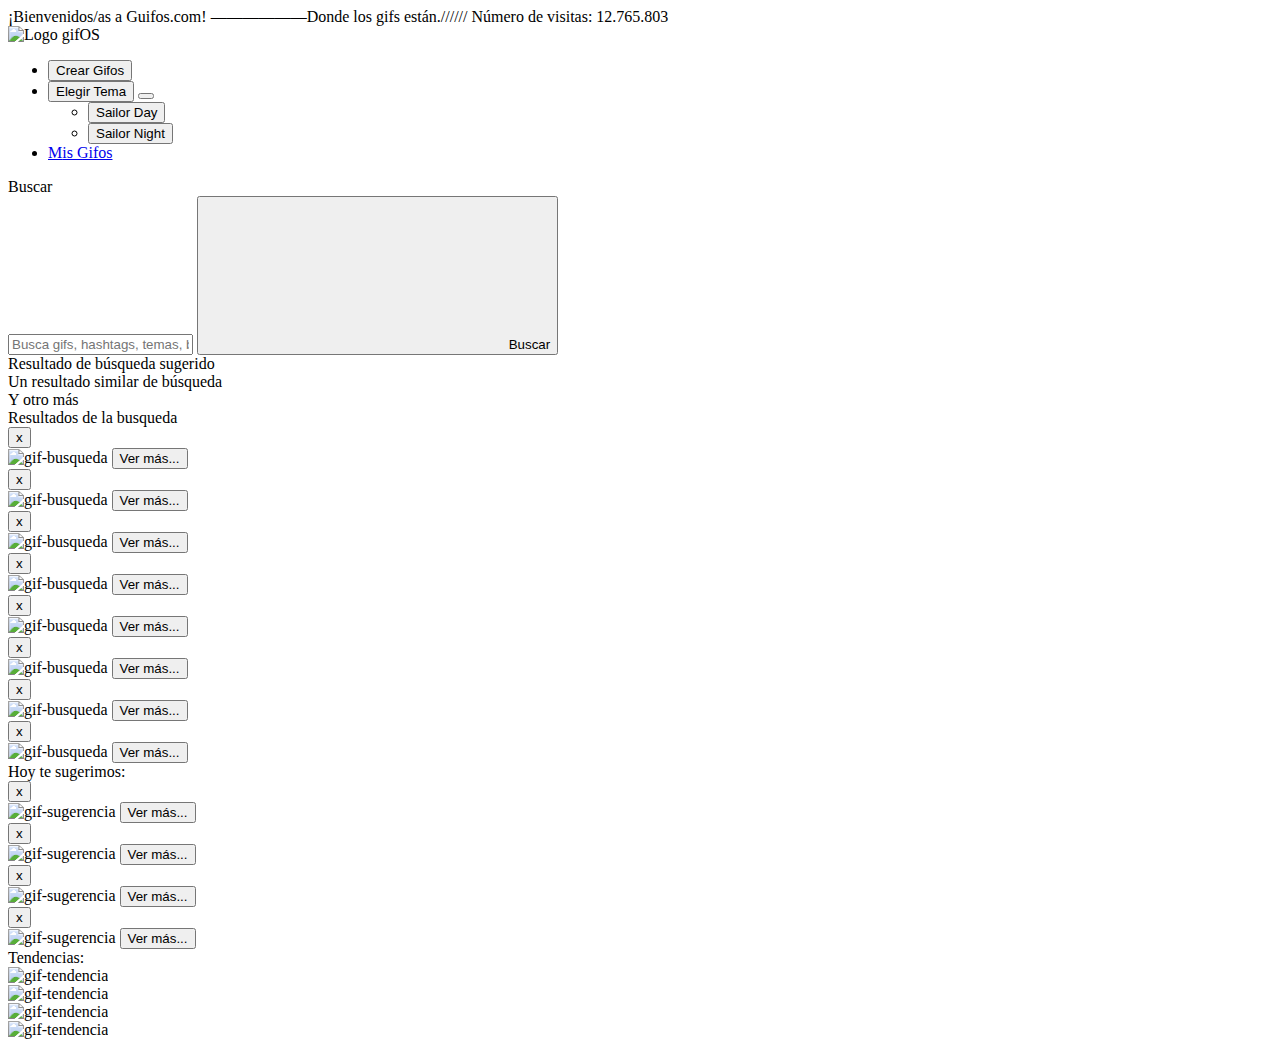
==== index.html @ fe3211c0 "Add files via upload" ====
<!DOCTYPE html>
<html lang="en">
  <head>
    <meta charset="UTF-8" />
    <meta name="viewport" content="width=device-width, initial-scale=1.0" />
    <meta http-equiv="X-UA-Compatible" content="ie=edge" />
    <link
      href="https://fonts.googleapis.com/css?family=Chakra+Petch&display=swap"
      rel="stylesheet"
    />
    <link rel="stylesheet" href="styles/style.css" />
    <link rel="stylesheet" href="#" id="nigth" />
    <script
      src="https://kit.fontawesome.com/da1ac6e322.js"
      crossorigin="anonymous"
    ></script>
    <script src="/index.js"></script>
    <title>GifOS</title>
  </head>
  <body onload="buscarTend(); sugIniciador(); comprobarTema()">
    <header class="fondo">
      <div>
        ¡Bienvenidos/as a Guifos.com! ——————Donde los gifs están.////// Número
        de visitas: 12.765.803
      </div>
      <nav class="fondo">
        <img
          src="./assets/gifOF_logo.png"
          alt="Logo gifOS"
          id="logo-gif"
          onclick="redirIndex()"
        />
        <ul class="menu">
          <li>
            <button class="button-nav" onclick="redirCrear()">
              Crear Gifos
            </button>
          </li>
          <li class="desplegar-submenu">
            <button class="button-nav elegir-tema" id="elegirTema">
              Elegir Tema
            </button>

            <button class="btn-desplegable button-nav elegir-tema">
              <i class="fas fa-caret-down"></i>
            </button>
            <ul class="submenu">
              <li><button onclick="sailorDay()">Sailor Day</button></li>
              <li><button onclick="sailorNight()">Sailor Night</button></li>
            </ul>
          </li>
          <li>
            <a href="misGifOS.html#misgifos"><u>M</u>is Gifos</a>
          </li>
        </ul>
      </nav>
    </header>
    <section id="busqueda">
      <div class="cabecera-busqueda">
        <span>Buscar </span>
      </div>
      <input
        type="text"
        name="busquedagif"
        id="busqueda-gif"
        placeholder="Busca gifs, hashtags, temas, busca lo que quieras…"
        oninput="cambiarBuscar()"
      />
      <button onclick="buscarClick()" id="btn-buscar" class="btn-busc">
        <canvas class="text-btn-busc"></canvas>
        Buscar
      </button>
      <div class="op-busq">
        <div class="item-op-busq" onclick="similarIniciador()">
          Resultado de búsqueda sugerido
        </div>
        <div class="item-op-busq" onclick="similarIniciador()">
          Un resultado similar de búsqueda
        </div>
        <div class="item-op-busq" onclick="similarIniciador()">Y otro más</div>
      </div>
    </section>

    <section id="seccion-busqueda">
      <div class="titulo-seccion" id="titulo-seccion-busqueda">
        Resultados de la busqueda
      </div>
      <div class="contenedor-grid">
        <div class="contenedor-gif">
          <div class="header-gif">
            <span class="titulo-busqueda"> </span>
            <button class="btn-cancelar">x</button>
          </div>
          <div class="contenedor-btn">
            <img src="#" alt="gif-busqueda" class="gif-busqueda" />
            <button onclick="verMas(this)">Ver más...</button>
          </div>
        </div>

        <div class="contenedor-gif">
          <div class="header-gif">
            <span class="titulo-busqueda"> </span>
            <button class="btn-cancelar">x</button>
          </div>
          <div class="contenedor-btn">
            <img src="#" alt="gif-busqueda" class="gif-busqueda" />
            <button onclick="verMas(this)">Ver más...</button>
          </div>
        </div>

        <div class="contenedor-gif">
          <div class="header-gif">
            <span class="titulo-busqueda"> </span>
            <button class="btn-cancelar">x</button>
          </div>
          <div class="contenedor-btn">
            <img src="#" alt="gif-busqueda" class="gif-busqueda" />
            <button onclick="verMas(this)">Ver más...</button>
          </div>
        </div>

        <div class="contenedor-gif">
          <div class="header-gif">
            <span class="titulo-busqueda"> </span>
            <button class="btn-cancelar">x</button>
          </div>
          <div class="contenedor-btn">
            <img src="#" alt="gif-busqueda" class="gif-busqueda" />
            <button onclick="verMas(this)">Ver más...</button>
          </div>
        </div>

        <div class="contenedor-gif">
          <div class="header-gif">
            <span class="titulo-busqueda"> </span>
            <button class="btn-cancelar">x</button>
          </div>
          <div class="contenedor-btn">
            <img src="#" alt="gif-busqueda" class="gif-busqueda" />
            <button onclick="verMas(this)">Ver más...</button>
          </div>
        </div>

        <div class="contenedor-gif">
          <div class="header-gif">
            <span class="titulo-busqueda"> </span>
            <button class="btn-cancelar">x</button>
          </div>
          <div class="contenedor-btn">
            <img src="#" alt="gif-busqueda" class="gif-busqueda" />
            <button onclick="verMas(this)">Ver más...</button>
          </div>
        </div>

        <div class="contenedor-gif">
          <div class="header-gif">
            <span class="titulo-busqueda"> </span>
            <button class="btn-cancelar">x</button>
          </div>
          <div class="contenedor-btn">
            <img src="#" alt="gif-busqueda" class="gif-busqueda" />
            <button onclick="verMas(this)">Ver más...</button>
          </div>
        </div>

        <div class="contenedor-gif">
          <div class="header-gif">
            <span class="titulo-busqueda"> </span>
            <button class="btn-cancelar">x</button>
          </div>
          <div class="contenedor-btn">
            <img src="#" alt="gif-busqueda" class="gif-busqueda" />
            <button onclick="verMas(this)">Ver más...</button>
          </div>
        </div>
      </div>
    </section>

    <section id="sugerencias">
      <div class="titulo-seccion">Hoy te sugerimos:</div>
      <div class="contenedor-grid">
        <div class="contenedor-gif">
          <div class="header-gif">
            <span class="titulo-sugerencia"> </span>
            <button class="btn-cancelar">x</button>
          </div>
          <div class="contenedor-btn">
            <img src="#" alt="gif-sugerencia" class="gif-sugerencia" />
            <button onclick="verMas(this)">Ver más...</button>
          </div>
        </div>

        <div class="contenedor-gif">
          <div class="header-gif">
            <span class="titulo-sugerencia"> </span>
            <button class="btn-cancelar">x</button>
          </div>
          <div class="contenedor-btn">
            <img src="#" alt="gif-sugerencia" class="gif-sugerencia" />
            <button onclick="verMas(this)">Ver más...</button>
          </div>
        </div>

        <div class="contenedor-gif">
          <div class="header-gif">
            <span class="titulo-sugerencia"> </span>
            <button class="btn-cancelar">x</button>
          </div>
          <div class="contenedor-btn">
            <img src="#" alt="gif-sugerencia" class="gif-sugerencia" />
            <button onclick="verMas(this)">Ver más...</button>
          </div>
        </div>

        <div class="contenedor-gif">
          <div class="header-gif">
            <span class="titulo-sugerencia"> </span>
            <button class="btn-cancelar">x</button>
          </div>
          <div class="contenedor-btn">
            <img src="#" alt="gif-sugerencia" class="gif-sugerencia" />
            <button onclick="verMas(this)">Ver más...</button>
          </div>
        </div>
      </div>
    </section>

    <section id="tendencias">
      <div class="titulo-seccion">Tendencias:</div>
      <div class="contenedor-grid">
        <div class="contenedor-tendencia">
          <img src="#" alt="gif-tendencia" class="gif-tendencia" />
          <div class="titulo-tendencia"></div>
        </div>

        <div class="contenedor-tendencia">
          <img src="#" alt="gif-tendencia" class="gif-tendencia" />
          <div class="titulo-tendencia"></div>
        </div>

        <div class="contenedor-tendencia">
          <img src="#" alt="gif-tendencia" class="gif-tendencia" />
          <div class="titulo-tendencia"></div>
        </div>

        <div class="contenedor-tendencia">
          <img src="#" alt="gif-tendencia" class="gif-tendencia" />
          <div class="titulo-tendencia"></div>
        </div>
      </div>
    </section>
  </body>
</html>
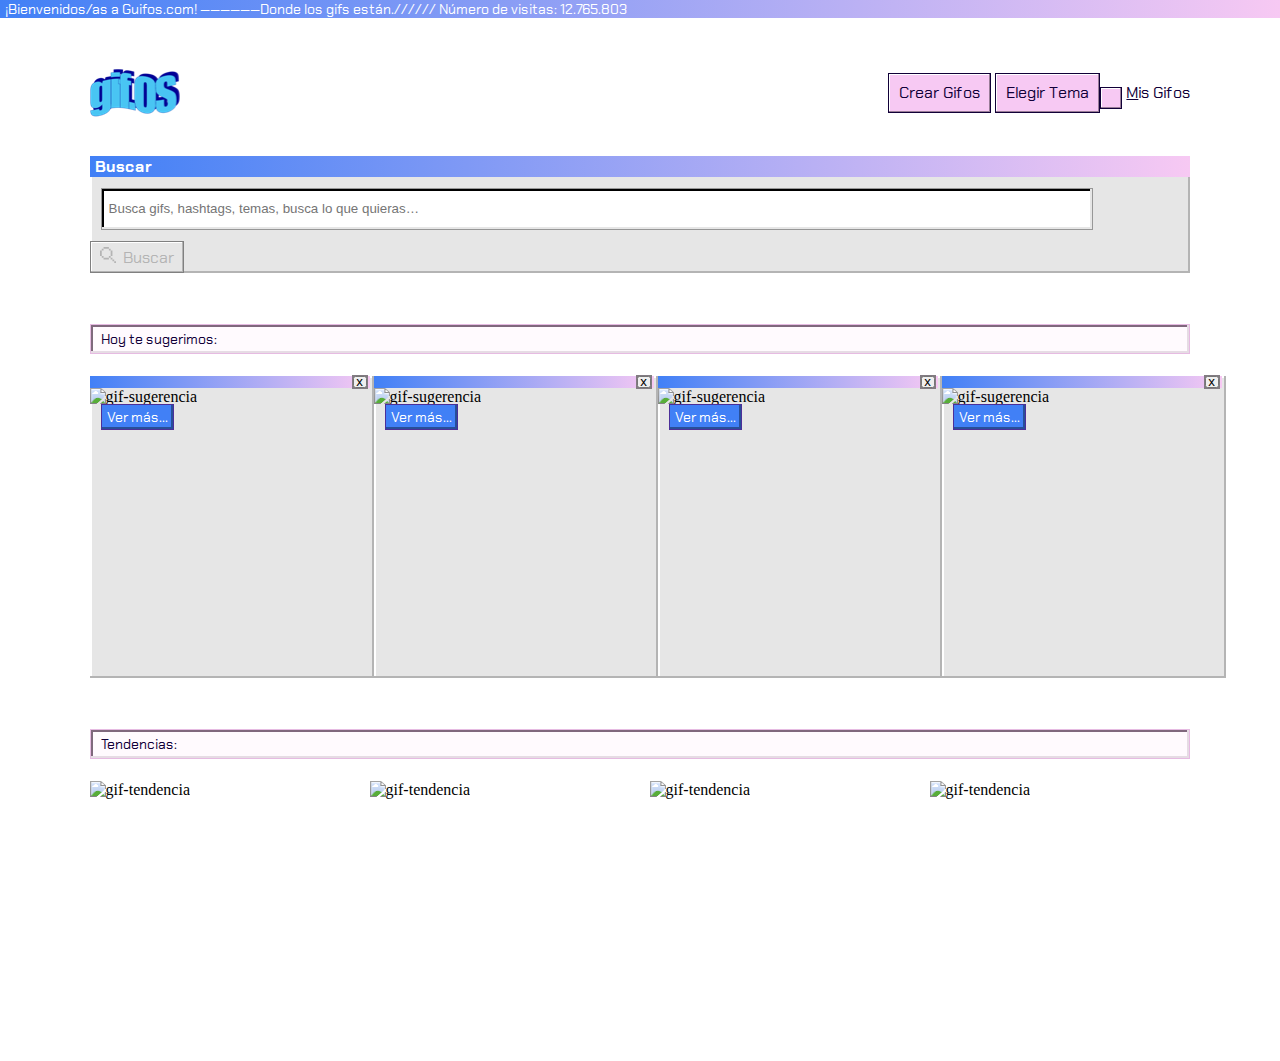
==== commit 27d3e103: "Update index.html" ====
--- a/index.html
+++ b/index.html
@@ -8,13 +8,13 @@
       href="https://fonts.googleapis.com/css?family=Chakra+Petch&display=swap"
       rel="stylesheet"
     />
-    <link rel="stylesheet" href="styles/style.css" />
+    <link rel="stylesheet" href="./styles/style.css" />
     <link rel="stylesheet" href="#" id="nigth" />
     <script
       src="https://kit.fontawesome.com/da1ac6e322.js"
       crossorigin="anonymous"
     ></script>
-    <script src="/index.js"></script>
+    <script src="./index.js"></script>
     <title>GifOS</title>
   </head>
   <body onload="buscarTend(); sugIniciador(); comprobarTema()">
--- a/styles/style.css
+++ b/styles/style.css
@@ -0,0 +1,394 @@
+* {
+  margin: 0;
+  padding: 0;
+}
+
+a {
+  text-decoration: none;
+  color: black;
+}
+
+header div {
+  text-indent: 5px;
+  background-image: -webkit-gradient(linear, right top, left top, from(#f7c9f3), to(#4180f6));
+  background-image: linear-gradient(270deg, #f7c9f3 0%, #4180f6 100%);
+  -webkit-box-shadow: 0 1px 0 0;
+          box-shadow: 0 1px 0 0;
+  font-family: "Chakra Petch";
+  font-size: 14px;
+  color: #ffffff;
+  letter-spacing: 0;
+}
+
+header nav {
+  display: -webkit-box;
+  display: -ms-flexbox;
+  display: flex;
+  margin-top: 4%;
+  margin-left: 7%;
+  margin-right: 7%;
+  -webkit-box-pack: end;
+      -ms-flex-pack: end;
+          justify-content: flex-end;
+  -webkit-box-align: center;
+      -ms-flex-align: center;
+          align-items: center;
+  gap: 25px;
+}
+
+header nav ul {
+  list-style: none;
+}
+
+header nav img {
+  margin-right: auto;
+}
+
+header nav .button-nav {
+  background: #f7c9f3;
+  border: 1px solid #110038;
+  -webkit-box-shadow: inset -1px -1px 0 0 #997d97, inset 1px 1px 0 0 #ffffff;
+          box-shadow: inset -1px -1px 0 0 #997d97, inset 1px 1px 0 0 #ffffff;
+  font-family: "Chakra Petch";
+  font-size: 16px;
+  color: #110038;
+  letter-spacing: 0;
+  text-align: center;
+  line-height: 18px;
+  padding: 10px;
+}
+
+header nav .button-nav:hover {
+  background: #e6bbe2 100%;
+}
+
+header nav a {
+  font-family: "Chakra Petch";
+  font-size: 16px;
+  color: #110038;
+  letter-spacing: 0;
+  line-height: 18px;
+}
+
+#elegirTema {
+  margin-right: -3px;
+}
+
+.menu > li {
+  display: inline-block;
+}
+
+.submenu {
+  position: absolute;
+  background: #e6e6e6;
+  -webkit-box-shadow: inset -2px -2px 0 0 #b4b4b4, inset 2px 2px 0 0 #ffffff;
+          box-shadow: inset -2px -2px 0 0 #b4b4b4, inset 2px 2px 0 0 #ffffff;
+  padding-right: 10px;
+  padding-bottom: 5px;
+  display: none;
+}
+
+.submenu > li button {
+  background: #f0f0f0;
+  border: 1px solid #808080;
+  -webkit-box-shadow: inset -1px -1px 0 0 #b4b4b4, inset 1px 1px 0 0 #ffffff;
+          box-shadow: inset -1px -1px 0 0 #b4b4b4, inset 1px 1px 0 0 #ffffff;
+  font-family: "Chakra Petch";
+  font-size: 16px;
+  color: #110038;
+  letter-spacing: 0;
+  line-height: 22px;
+  margin-left: 10px;
+  margin-top: 6px;
+  margin-bottom: 6px;
+  width: 115px;
+  height: 35px;
+}
+
+.btn-desplegable {
+  margin-left: -1px;
+}
+
+.desplegar-submenu:hover .submenu {
+  display: block;
+}
+
+#busqueda {
+  margin-top: 3%;
+  margin-left: 7%;
+  margin-right: 7%;
+  background: #e6e6e6;
+  -webkit-box-shadow: inset -2px -2px 0 0 #b4b4b4, inset 2px 2px 0 0 #ffffff;
+          box-shadow: inset -2px -2px 0 0 #b4b4b4, inset 2px 2px 0 0 #ffffff;
+}
+
+#busqueda div span {
+  margin-left: 0.5%;
+}
+
+#busqueda input {
+  margin-top: 1%;
+  margin-bottom: 1%;
+  background: #ffffff;
+  border: 1px solid #979797;
+  -webkit-box-shadow: inset -2px -2px 0 0 #e6e6e6, inset 2px 2px 0 0 #000000;
+          box-shadow: inset -2px -2px 0 0 #e6e6e6, inset 2px 2px 0 0 #000000;
+  width: 90%;
+  height: 40px;
+  margin-left: 1%;
+  text-indent: 7px;
+}
+
+.cabecera-busqueda {
+  background-image: -webkit-gradient(linear, right top, left top, from(#f7c9f3), to(#4180f6));
+  background-image: linear-gradient(270deg, #f7c9f3 0%, #4180f6 100%);
+  font-family: "Chakra Petch";
+  font-weight: bold;
+  font-size: 16px;
+  color: #ffffff;
+  letter-spacing: 0;
+}
+
+#seccion-busqueda {
+  margin-top: 4%;
+  margin-left: 7%;
+  margin-right: 7%;
+  display: none;
+}
+
+#sugerencias {
+  margin-top: 4%;
+  margin-left: 7%;
+  margin-right: 7%;
+}
+
+.grilla-gif {
+  display: -webkit-box;
+  display: -ms-flexbox;
+  display: flex;
+  -webkit-box-orient: horizontal;
+  -webkit-box-direction: normal;
+      -ms-flex-direction: row;
+          flex-direction: row;
+  -ms-flex-wrap: wrap;
+      flex-wrap: wrap;
+  gap: 8px;
+}
+
+.btn-cancelar {
+  width: 14px;
+  line-height: 8px;
+  -webkit-box-sizing: border-box;
+          box-sizing: border-box;
+  margin-left: auto;
+  margin-right: 3px;
+  -webkit-box-shadow: 0px 0px 0px 1px #827b82;
+  box-shadow: 0px 0px 0px 1px #827b82;
+}
+
+.header-gif {
+  display: -webkit-box;
+  display: -ms-flexbox;
+  display: flex;
+  height: auto;
+  -webkit-box-orient: horizontal;
+  -webkit-box-direction: normal;
+      -ms-flex-direction: row;
+          flex-direction: row;
+  -webkit-box-align: center;
+      -ms-flex-align: center;
+          align-items: center;
+  -webkit-box-pack: start;
+      -ms-flex-pack: start;
+          justify-content: flex-start;
+  text-indent: 10px;
+  background-image: -webkit-gradient(linear, right top, left top, from(#f7c9f3), to(#4180f6));
+  background-image: linear-gradient(270deg, #f7c9f3 0%, #4180f6 100%);
+  width: 280px;
+}
+
+.contenedor-gif {
+  background: #e6e6e6;
+  -webkit-box-shadow: inset -2px -2px 0 0 #b4b4b4, inset 2px 2px 0 0 #ffffff;
+          box-shadow: inset -2px -2px 0 0 #b4b4b4, inset 2px 2px 0 0 #ffffff;
+  width: 284px;
+  height: 302px;
+}
+
+.contenedor-btn {
+  position: relative;
+  width: 280px;
+}
+
+/* Make the image responsive */
+.contenedor-btn img {
+  width: 280px;
+  height: 280px;
+}
+
+/* Style the button and place it in the middle of the container/image */
+.contenedor-btn button {
+  position: absolute;
+  top: 88%;
+  right: 70%;
+  padding: 3px 5px;
+  background: #4180f6;
+  border: 1px solid #4c2f99;
+  -webkit-box-shadow: inset -2px -2px 0 0 #284f99, inset 0px 0px 0 0 #ffffff;
+          box-shadow: inset -2px -2px 0 0 #284f99, inset 0px 0px 0 0 #ffffff;
+  font-family: "Chakra Petch";
+  font-size: 14px;
+  color: #ffffff;
+  letter-spacing: 0;
+  text-align: center;
+  line-height: 18px;
+}
+
+.gif-sugerencia {
+  width: 280px;
+  height: 280px;
+}
+
+.gif-busqueda {
+  width: 280px;
+  height: 280px;
+}
+
+.titulo-seccion {
+  font-family: "Chakra Petch";
+  font-size: 14px;
+  color: #110038;
+  letter-spacing: 0;
+  background: #fffafe;
+  border: 1px solid #e6bbe2;
+  -webkit-box-shadow: inset -2px -2px 0 0 #e6dce4, inset 2px 2px 0 0 #80687d;
+          box-shadow: inset -2px -2px 0 0 #e6dce4, inset 2px 2px 0 0 #80687d;
+  padding-top: 5px;
+  padding-bottom: 5px;
+  text-indent: 10px;
+  margin-bottom: 2%;
+}
+
+#tendencias {
+  margin-top: 4%;
+  margin-left: 7%;
+  margin-right: 7%;
+}
+
+.gif-tendencia {
+  height: 280px;
+  width: 280px;
+}
+
+.contenedor-tendencia {
+  position: relative;
+  height: 280px;
+  width: 280px;
+}
+
+.contenedor-tendencia div {
+  background-image: -webkit-gradient(linear, right top, left top, from(#f7c9f3), to(#4180f6));
+  background-image: linear-gradient(270deg, #f7c9f3 0%, #4180f6 100%);
+  position: absolute;
+  bottom: 0%;
+  left: 0.3%;
+  width: 100%;
+  display: none;
+  color: white;
+}
+
+.gif-tendencia:hover {
+  border: 1px solid #110038;
+}
+
+.contenedor-tendencia:hover div {
+  display: block;
+}
+
+.contenedor-grid {
+  display: -ms-grid;
+  display: grid;
+  -ms-grid-columns: auto auto auto auto;
+      grid-template-columns: auto auto auto auto;
+  -webkit-box-pack: justify;
+      -ms-flex-pack: justify;
+          justify-content: space-between;
+  row-gap: 10px;
+}
+
+.btn-busc {
+  font-family: "Chakra Petch";
+  font-size: 16px;
+  color: #b4b4b4;
+  letter-spacing: 0;
+  line-height: 18px;
+  background: #e6e6e6;
+  border: 1px solid #808080;
+  -webkit-box-shadow: inset -1px -1px 0 0 #b4b4b4, inset 1px 1px 0 0 #ffffff;
+          box-shadow: inset -1px -1px 0 0 #b4b4b4, inset 1px 1px 0 0 #ffffff;
+  display: inline-block;
+  padding-left: 9px;
+  padding-right: 9px;
+  padding-top: 5px;
+  padding-bottom: 5px;
+}
+
+.btn-activo {
+  background: #f7c9f3;
+  border: 1px solid #110038;
+  -webkit-box-shadow: inset -1px -1px 0 0 #997d97, inset 1px 1px 0 0 #ffffff;
+          box-shadow: inset -1px -1px 0 0 #997d97, inset 1px 1px 0 0 #ffffff;
+  font-family: "Chakra Petch";
+  font-size: 16px;
+  color: #110038;
+  letter-spacing: 0;
+  line-height: 18px;
+}
+
+#busqueda .text-btn-busc {
+  background-image: url(/assets/lupa_inactive.svg);
+  width: 16px;
+  height: 16px;
+  display: inline-block;
+  margin-right: 3px;
+}
+
+#busqueda .text-btn-busc-activo {
+  background-image: url(/assets/lupa.svg);
+  width: 16px;
+  height: 16px;
+  display: inline-block;
+  margin-right: 3px;
+}
+
+.op-busq {
+  display: none;
+  padding-top: 17px;
+  padding-bottom: 4px;
+  background: #e6e6e6;
+  -webkit-box-shadow: inset -2px -2px 0 0 #8f8f8f, inset 2px 2px 0 0 #ffffff;
+          box-shadow: inset -2px -2px 0 0 #8f8f8f, inset 2px 2px 0 0 #ffffff;
+}
+
+.item-op-busq {
+  background: #cccccc;
+  opacity: 0.6;
+  border: 1px solid #808080;
+  -webkit-box-shadow: inset -1px -1px 0 0 #b4b4b4, inset 1px 1px 0 0 #ffffff;
+          box-shadow: inset -1px -1px 0 0 #b4b4b4, inset 1px 1px 0 0 #ffffff;
+  border: 1px solid #110038;
+  margin-bottom: 13px;
+  width: 90%;
+  margin-left: 1%;
+  font-family: "Chakra Petch";
+  font-size: 14px;
+  color: #110038;
+  letter-spacing: 0;
+  line-height: 22px;
+  text-indent: 7px;
+}
+
+.item-op-busq:hover {
+  opacity: 1;
+}
+/*# sourceMappingURL=style.css.map */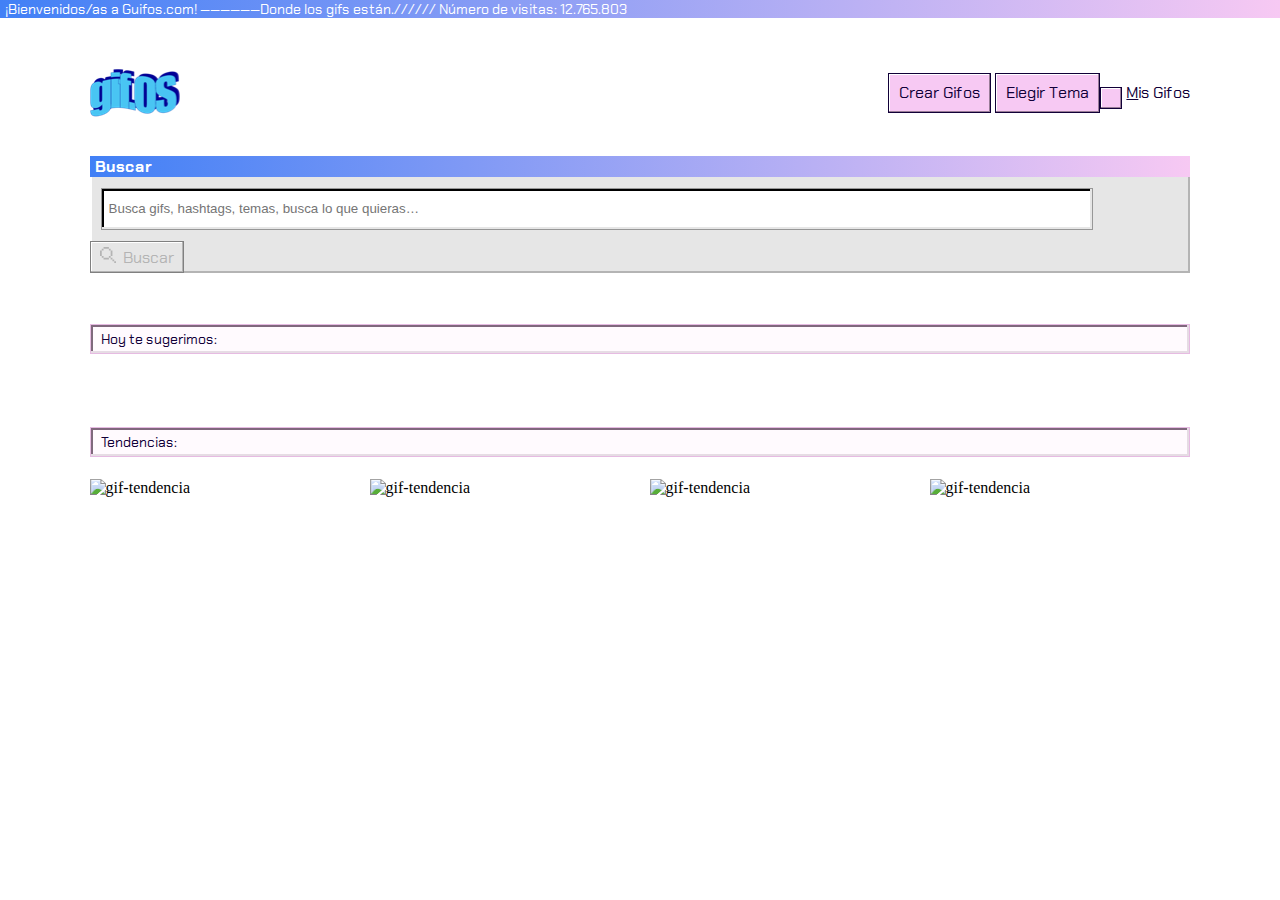
==== commit 44e54d9f: "Add files via upload" ====
--- a/index.html
+++ b/index.html
@@ -14,7 +14,7 @@
       src="https://kit.fontawesome.com/da1ac6e322.js"
       crossorigin="anonymous"
     ></script>
-    <script src="./index.js"></script>
+    <script src="index.js"></script>
     <title>GifOS</title>
   </head>
   <body onload="buscarTend(); sugIniciador(); comprobarTema()">
@@ -85,144 +85,12 @@
       <div class="titulo-seccion" id="titulo-seccion-busqueda">
         Resultados de la busqueda
       </div>
-      <div class="contenedor-grid">
-        <div class="contenedor-gif">
-          <div class="header-gif">
-            <span class="titulo-busqueda"> </span>
-            <button class="btn-cancelar">x</button>
-          </div>
-          <div class="contenedor-btn">
-            <img src="#" alt="gif-busqueda" class="gif-busqueda" />
-            <button onclick="verMas(this)">Ver más...</button>
-          </div>
-        </div>
-
-        <div class="contenedor-gif">
-          <div class="header-gif">
-            <span class="titulo-busqueda"> </span>
-            <button class="btn-cancelar">x</button>
-          </div>
-          <div class="contenedor-btn">
-            <img src="#" alt="gif-busqueda" class="gif-busqueda" />
-            <button onclick="verMas(this)">Ver más...</button>
-          </div>
-        </div>
-
-        <div class="contenedor-gif">
-          <div class="header-gif">
-            <span class="titulo-busqueda"> </span>
-            <button class="btn-cancelar">x</button>
-          </div>
-          <div class="contenedor-btn">
-            <img src="#" alt="gif-busqueda" class="gif-busqueda" />
-            <button onclick="verMas(this)">Ver más...</button>
-          </div>
-        </div>
-
-        <div class="contenedor-gif">
-          <div class="header-gif">
-            <span class="titulo-busqueda"> </span>
-            <button class="btn-cancelar">x</button>
-          </div>
-          <div class="contenedor-btn">
-            <img src="#" alt="gif-busqueda" class="gif-busqueda" />
-            <button onclick="verMas(this)">Ver más...</button>
-          </div>
-        </div>
-
-        <div class="contenedor-gif">
-          <div class="header-gif">
-            <span class="titulo-busqueda"> </span>
-            <button class="btn-cancelar">x</button>
-          </div>
-          <div class="contenedor-btn">
-            <img src="#" alt="gif-busqueda" class="gif-busqueda" />
-            <button onclick="verMas(this)">Ver más...</button>
-          </div>
-        </div>
-
-        <div class="contenedor-gif">
-          <div class="header-gif">
-            <span class="titulo-busqueda"> </span>
-            <button class="btn-cancelar">x</button>
-          </div>
-          <div class="contenedor-btn">
-            <img src="#" alt="gif-busqueda" class="gif-busqueda" />
-            <button onclick="verMas(this)">Ver más...</button>
-          </div>
-        </div>
-
-        <div class="contenedor-gif">
-          <div class="header-gif">
-            <span class="titulo-busqueda"> </span>
-            <button class="btn-cancelar">x</button>
-          </div>
-          <div class="contenedor-btn">
-            <img src="#" alt="gif-busqueda" class="gif-busqueda" />
-            <button onclick="verMas(this)">Ver más...</button>
-          </div>
-        </div>
-
-        <div class="contenedor-gif">
-          <div class="header-gif">
-            <span class="titulo-busqueda"> </span>
-            <button class="btn-cancelar">x</button>
-          </div>
-          <div class="contenedor-btn">
-            <img src="#" alt="gif-busqueda" class="gif-busqueda" />
-            <button onclick="verMas(this)">Ver más...</button>
-          </div>
-        </div>
-      </div>
+      <div class="contenedor-grid" id="contenedor-grid-busq"></div>
     </section>
 
     <section id="sugerencias">
       <div class="titulo-seccion">Hoy te sugerimos:</div>
-      <div class="contenedor-grid">
-        <div class="contenedor-gif">
-          <div class="header-gif">
-            <span class="titulo-sugerencia"> </span>
-            <button class="btn-cancelar">x</button>
-          </div>
-          <div class="contenedor-btn">
-            <img src="#" alt="gif-sugerencia" class="gif-sugerencia" />
-            <button onclick="verMas(this)">Ver más...</button>
-          </div>
-        </div>
-
-        <div class="contenedor-gif">
-          <div class="header-gif">
-            <span class="titulo-sugerencia"> </span>
-            <button class="btn-cancelar">x</button>
-          </div>
-          <div class="contenedor-btn">
-            <img src="#" alt="gif-sugerencia" class="gif-sugerencia" />
-            <button onclick="verMas(this)">Ver más...</button>
-          </div>
-        </div>
-
-        <div class="contenedor-gif">
-          <div class="header-gif">
-            <span class="titulo-sugerencia"> </span>
-            <button class="btn-cancelar">x</button>
-          </div>
-          <div class="contenedor-btn">
-            <img src="#" alt="gif-sugerencia" class="gif-sugerencia" />
-            <button onclick="verMas(this)">Ver más...</button>
-          </div>
-        </div>
-
-        <div class="contenedor-gif">
-          <div class="header-gif">
-            <span class="titulo-sugerencia"> </span>
-            <button class="btn-cancelar">x</button>
-          </div>
-          <div class="contenedor-btn">
-            <img src="#" alt="gif-sugerencia" class="gif-sugerencia" />
-            <button onclick="verMas(this)">Ver más...</button>
-          </div>
-        </div>
-      </div>
+      <div class="contenedor-grid" id="contenedor-grid-sug"></div>
     </section>
 
     <section id="tendencias">
